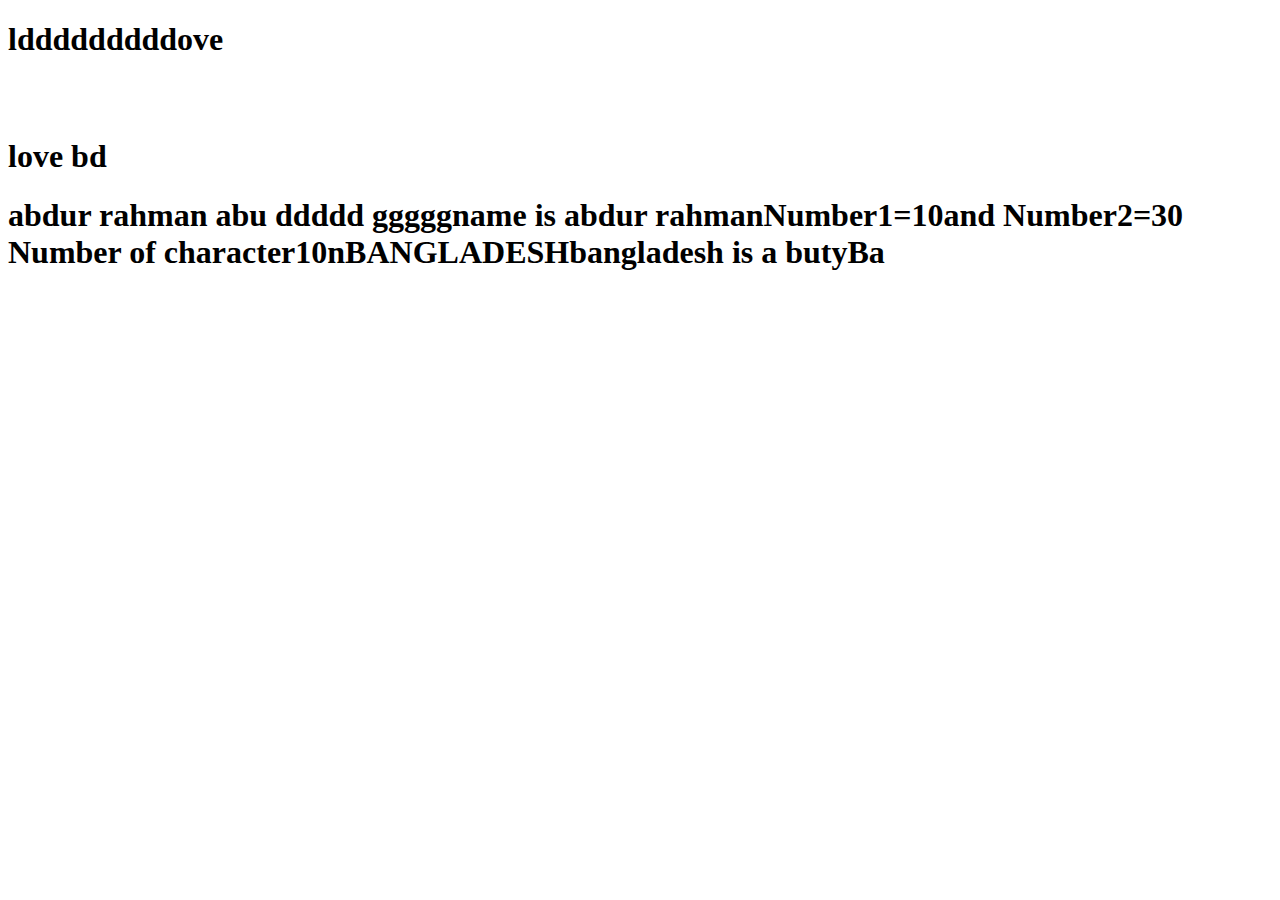
==== java-script/index.html @ 511742b4 "updated" ====
<!DOCTYPE html>
<html lang="en">
<head>
  <meta charset="UTF-8">
  <meta http-equiv="X-UA-Compatible" content="IE=edge">
  <meta name="viewport" content="width=device-width, initial-scale=1.0">
  <title>Document</title>
</head>
<body>
  <script src="index.js"></script>
  <script src="index2.js"></script>
  <script>
    var name="tajus";
    //document.write(name)
    name="abu"
    document.write(name)
  </script>
  <script>
    document.write("ddddd"+" ggggg")
    var firstName="abdur";
    lastName=" rahman";
    fullName=firstName+lastName
    document.write("name is " + fullName);
    var number1=10;
    var number2=30;
    document.write("Number1="+number1+"and Number2="+number2)
  </script>
  <script>
    var country="Bangladesh";
    var about=country.length;
    document.write("Number of character"+country.length);
    var name=prompt("type your name")
    var name="Bangladesh";
    document.write(name.charAt(2));
    var who="Bangladesh"
    who=who.toUpperCase();
    document.write(who);
    var test1="bangladesh";
    var test2=" is a buty";
    var test=test1.concat(test2);
    document.write(test);
    var test="Bangladesh"
    test=test.slice(0,2);
    document.write(test);
  </script>
  <script>
    var x=3;
    x+=6;//x=x+6
    console.log(x);
  </script>
</body>
</html>
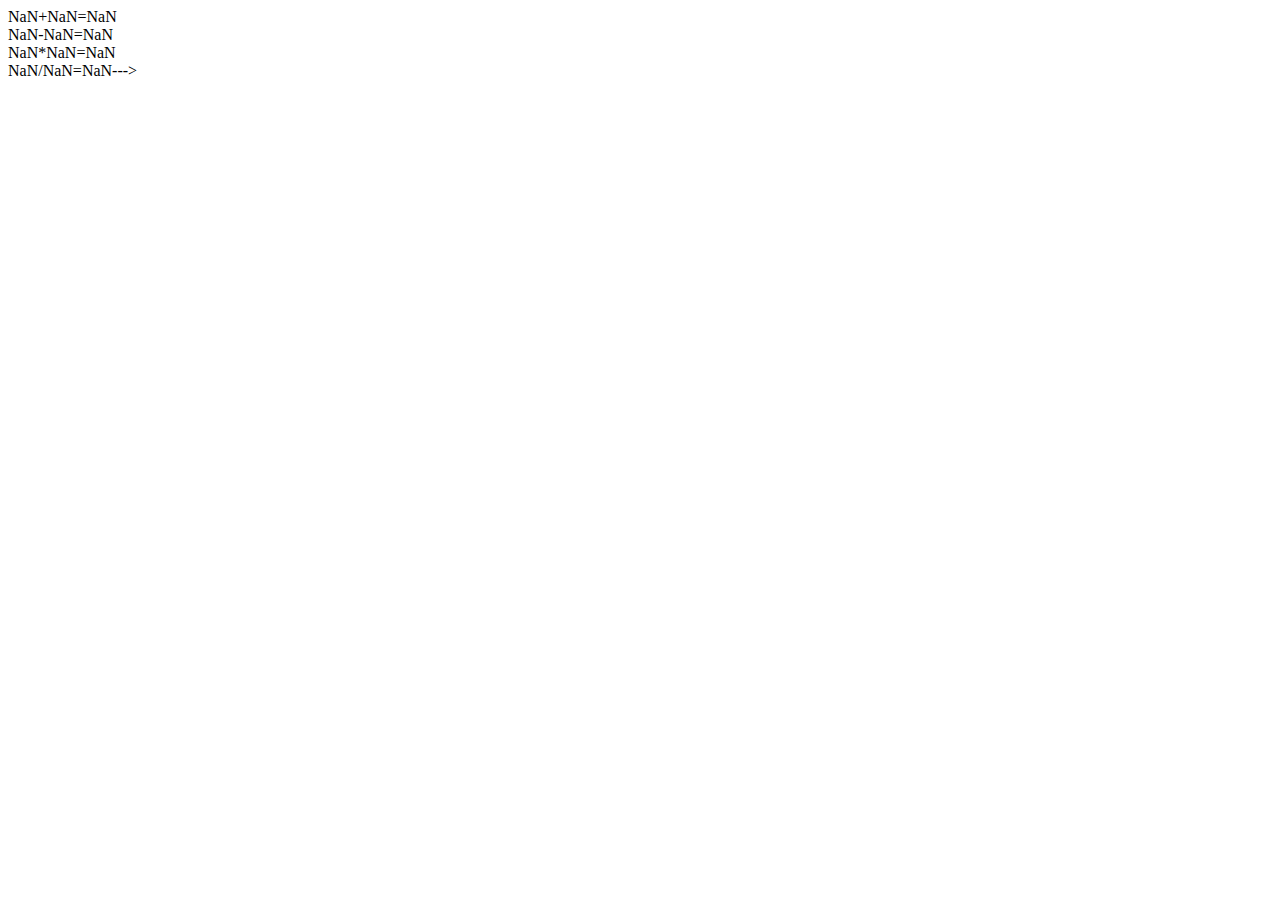
==== commit 5202a6c7: "all added" ====
--- a/java-script/index.html
+++ b/java-script/index.html
@@ -1,52 +1,101 @@
-<!DOCTYPE html>
+<!-- <!DOCTYPE html>
 <html lang="en">
-<head>
-  <meta charset="UTF-8">
-  <meta http-equiv="X-UA-Compatible" content="IE=edge">
-  <meta name="viewport" content="width=device-width, initial-scale=1.0">
-  <title>Document</title>
-</head>
-<body>
-  <script src="index.js"></script>
-  <script src="index2.js"></script>
-  <script>
-    var name="tajus";
-    //document.write(name)
-    name="abu"
-    document.write(name)
-  </script>
-  <script>
-    document.write("ddddd"+" ggggg")
-    var firstName="abdur";
-    lastName=" rahman";
-    fullName=firstName+lastName
-    document.write("name is " + fullName);
-    var number1=10;
-    var number2=30;
-    document.write("Number1="+number1+"and Number2="+number2)
-  </script>
-  <script>
-    var country="Bangladesh";
-    var about=country.length;
-    document.write("Number of character"+country.length);
-    var name=prompt("type your name")
-    var name="Bangladesh";
-    document.write(name.charAt(2));
-    var who="Bangladesh"
-    who=who.toUpperCase();
-    document.write(who);
-    var test1="bangladesh";
-    var test2=" is a buty";
-    var test=test1.concat(test2);
-    document.write(test);
-    var test="Bangladesh"
-    test=test.slice(0,2);
-    document.write(test);
-  </script>
-  <script>
-    var x=3;
-    x+=6;//x=x+6
-    console.log(x);
-  </script>
-</body>
-</html>+  <head>
+    <meta charset="UTF-8" />
+    <meta http-equiv="X-UA-Compatible" content="IE=edge" />
+    <meta name="viewport" content="width=device-width, initial-scale=1.0" />
+    <title>Document</title>
+  </head>
+  <body>
+    <!--<script src="index.js"></script>
+    <script src="index2.js"></script>
+    <script src="index2.js"></script>
+    <script>
+      var name = "tajus";
+      //document.write(name)
+      name = "abu";
+      document.write(name);
+    </script>
+    <script>
+      document.write("ddddd" + " ggggg");
+      var firstName = "abdur";
+      lastName = " rahman";
+      fullName = firstName + lastName;
+      document.write("name is " + fullName);
+      var number1 = 10;
+      var number2 = 30;
+      document.write("Number1=" + number1 + "and Number2=" + number2);
+    </script>
+    <script>
+      var country = "Bangladesh";
+      var about = country.length;
+      document.write("Number of character" + country.length);
+      var name = "Bangladesh";
+      document.write(name.charAt(2));
+      var who = "Bangladesh";
+      who = who.toUpperCase();
+      document.write(who);
+      var test1 = "bangladesh";
+      var test2 = " is a buty";
+      var test = test1.concat(test2);
+      document.write(test);
+      var test = "Bangladesh";
+      test = test.slice(0, 2);
+      document.write(test);
+    </script>
+    <!-- <script>
+      var x=3;
+      x/=6;//x=x/6
+      console.log(x);
+      var number1,number2;
+      number1=20;
+      number2=10;
+      var sum
+      sum=number1+number2
+      document.write("sum = " + sum);
+      var num1, num2;
+      num1=50;num2=30;
+      var sub;
+      sub=num1-num2;
+      document.write("sub="+sub);
+    </script> -->
+    <script>
+      var num1, num2,sum,sub,mul,div,result;
+      num1 = prompt("value1");
+      num2 = prompt("value2");
+      num1=parseInt(num1,10);
+      num2=parseInt(num2,10);
+      result=num1+num2;
+      document.write(num1+"+"+num2+"="+result+"<br>");
+      result=num1-num2;
+      document.write(num1+"-"+num2+"="+result+"<br>");
+      result=num1*num2;
+      document.write(num1+"*"+num2+"="+result+"<br>");
+      result=num1/num2;
+      document.write(num1+"/"+num2+"="+result);
+    </script>--->
+    <!-- <script>
+      var base,height,area;
+      area=base * height;
+      base=parseFloat(prompt("base"));
+      height=parseFloat(prompt("height"));
+      document.write(area);
+    </script>
+<script>
+  var cel, faren;
+  cel=parseFloat(prompt("cel"));
+  //faren=parseFloat(prompt(" faren"));
+  //cel=(faren-32)*(5/9);
+  faren=((cel*9/5)+32)
+  document.write(faren);
+</script>
+<script src="posi.js"></script>
+<script src="marks/marks.js"></script>
+<script src="marks/3number.js"></script>
+<script src="marks/small-num.js"></script>-->
+<!-- <script src="marks/vowel.js"></script> -->
+<!-- <script src="marks/tarn.js"></script>  -->
+<script src="marks/xm2.js"></script> 
+<!-- <script src="marks/xm.js"></script> -->
+  </body>
+</html>
